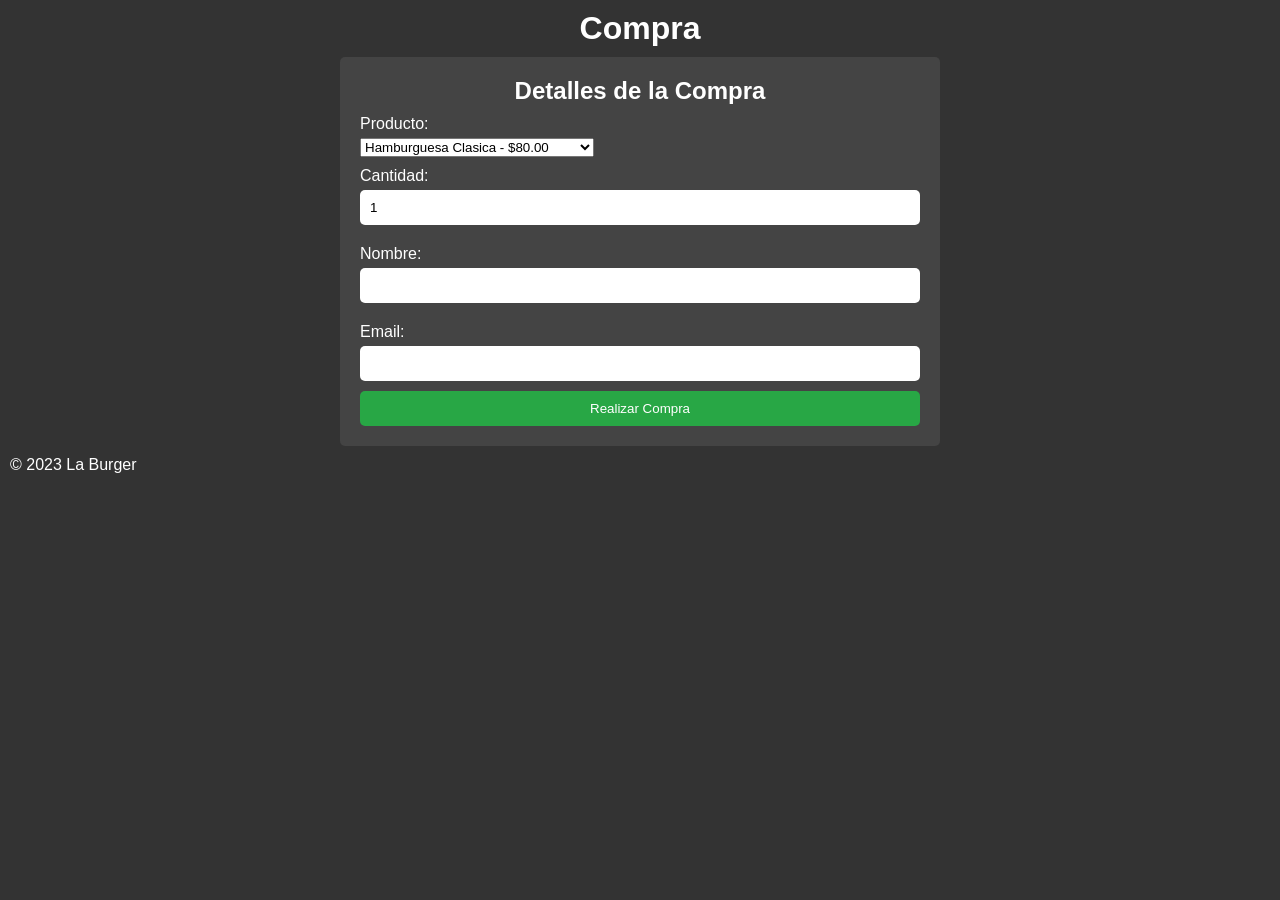
==== comprar.html @ 67d73aa4 "Add files via upload" ====
<!DOCTYPE html>
<html lang="en">
<head>
    <meta charset="UTF-8">
    <meta http-equiv="X-UA-Compatible" content="IE=edge">
    <meta name="viewport" content="width=device-width, initial-scale=1.0">
    <title>Compra</title>
    <link rel="stylesheet" href="css/style.css">
    <link rel="icon" href="imagenes/icono.png" />
    <style>
        body {
            color: white;
            background-color: #333;
            font-family: Arial, sans-serif;
        }
        header, footer {
            background-color: #333;
            padding: 10px;
        }
        h1, h2 {
            text-align: center;
        }
        form {
            max-width: 600px;
            margin: auto;
            padding: 20px;
            background-color: #444;
            border-radius: 5px;
        }
        label {
            display: block;
            margin: 10px 0 5px;
        }
        input[type="text"], input[type="number"] {
            width: 100%;
            padding: 10px;
            margin-bottom: 10px;
            border: none;
            border-radius: 5px;
        }
        button {
            width: 100%;
            padding: 10px;
            background-color: #28a745;
            color: white;
            border: none;
            border-radius: 5px;
            cursor: pointer;
        }
        button:hover {
            background-color: #218838;
        }
    </style>
</head>
<body>
    <header>
        <h1>Compra</h1>
    </header>
    <main>
        <form>
            <h2>Detalles de la Compra</h2>
            <label for="producto">Producto:</label>
            <select id="producto" name="producto" required>
                <option value="Hamburguesa Clasica">Hamburguesa Clasica - $80.00</option>
                <option value="Hamburguesa Deluxe">Hamburguesa Deluxe - $95.00</option>
                <option value="Hamburguesa Doble">Hamburguesa Doble - $110.00</option>
                <option value="Hamburguesa Vegetariana">Hamburguesa Vegetariana - $70.00</option>
                <option value="Burrito Clasico">Burrito Clasico - $60.00</option>
                <option value="Burrito Vegetariano">Burrito Vegetariano - $75.00</option>
                <option value="Burrito de Pollo">Burrito de Pollo - $85.00</option>
                <option value="Burrito de Chorizo">Burrito de Chorizo - $70.00</option>
                <option value="Ensalada">Ensalada - $150.00</option>
                <option value="Ensalada Caesar">Ensalada Caesar - $90.00</option>
                <option value="Papas Fritas">Papas Fritas - $45.00</option>
                <option value="Alitas de Pollo">Alitas de Pollo - $80.00</option>
            </select>

            <label for="cantidad">Cantidad:</label>
            <input type="number" id="cantidad" name="cantidad" min="1" value="1" required>

            <label for="nombre">Nombre:</label>
            <input type="text" id="nombre" name="nombre" required>

            <label for="email">Email:</label>
            <input type="text" id="email" name="email" required>

            <button type="submit">Realizar Compra</button>
        </form>
    </main>
    <footer>
        <p>&copy; 2023 La Burger</p>
    </footer>
</body>
</html>
---- css/style.css ----
@import url('https://fonts.googleapis.com/css2?family=Poppins:wght@400;500;600;700;800&display=swap');

* {
    margin: 0;
    padding: 0;
    box-sizing: border-box;
    text-decoration: none;
    list-style: none;
}

.menu-1 h1 {
    font-size: 4.0em; /* Ajusta el tamaño según sea necesario */
    margin: 0; /* Elimina el margen para que se ajuste mejor */
}

body {
    background-color: #3a3838;
    font-family: "Poppins", sans-serif;
    color: white; /* Cambia el color del texto a blanco */
}

.container {
    max-width: 1200px;
    margin: 0 auto;
}

.swiper-button-prev::after {
    font-size: 25px;
}

.swiper-button-next::after {
    font-size: 25px;
}

.swiper-button-prev {
    color: #DB241B;
}

.swiper-button-next {
    color: #DB241B;
}

.swiper-pagination-bullet {
    background-color: #D3D2D2;
    opacity: 1;
}

.swiper-pagination-bullet-active {
    background-color: #DB241B;
}

.menu {
    position: absolute;
    top: 20px;
    left: 0;
    right: 0;
    display: flex;
    justify-content: center;
    z-index: 1000;
}

.navbar {
    display: flex;
}

.menu-1 {
    margin-right: 180px;
}

.menu-2 {
    margin-left: 180px;
    display: flex;
    align-items: center;
}

.logo-1 {
    width: 0px;
}

.logo-2 {
    width: 150px;
    border-radius: 50%;
}

.socials {
    display: flex;
}

.social {
    margin: 0 10px;
    height: 40px;
    width: 40px;
    border: 1px solid #DB241B;
    border-radius: 50%;
}

.social:hover {
    background-color: #DB241B;
}

.social img {
    margin: 8px 0 0 10px;
}

.menu .navbar ul li {
    position: relative;
    float: left;
}

.menu .navbar ul li a {
    font-size: 18px;
    padding: 20px;
    color: #FFFFFF;
    display: block;
}

.menu .navbar ul li a:hover {
    color: #DB241B;
}

#menu {
    display: none;
}

.menu-icono {
    width: 25px;
}

.menu label {
    cursor: pointer;
    display: none;
}

.header-content {
    margin-top: 200px;
    padding-bottom: 50px;
}

.slider {
    display: flex;
    align-items: center;
}

.slider-txt {
    margin-left: 85px;
    width: 50%;
}

.slider-txt h1 {
    font-size: 70px;
    color: #FFFFFF;
    text-transform: uppercase;
    font-weight: 800;
}

.slider-txt p {
    font-size: 18px;
    color: #ffffff;
}

.botones {
    margin-top: 50px;
}

.btn-1 {
    display: inline-block;
    padding: 15px 35px;
    border: 2px solid #DB241B;
    color: #FFFFFF;
    font-weight: 800;
    letter-spacing: 2px;
    text-transform: uppercase;
    margin-right: 20px;
    border-radius: 50px;
}

.btn-1:hover {
    border: 2px solid #DB241B;
    background-color: #DB241B;
}

.slider-img {
    width: 50%;
}

.slider-img img {
    margin-right: 225px;
    width: 550px;
}

.tabs {
    display: flex;
    flex-wrap: wrap;
    padding: 100px 0px;
    justify-content: center; 
}

.tabs label {
    width: 140px; 
    order: 1;
    display: block;
    padding: 20px 0;
    justify-content: center;
    cursor: pointer;
    color: #A7A7A7;
    font-weight: 700;
    transition: background ease 0.2s;
    font-size: 18px;
    text-transform: uppercase;
    margin: 0 40px; 
    text-align: center; 
    margin-bottom: 10px ; /* Espacio entre los botones */
}

.tabs .tab {
    order: 99;
    flex-grow: 1;
    width: 100%;
    display: none;
    padding-top: 25px;
}

.tabs input[type="radio"] {
    display: none;
}

.tabs input[type="radio"]:checked + label {
    padding: 2px solid #DB241B;
    color: #FFFFFF;
}

.tabs input[type="radio"]:checked + label + .tab {
    display: block;
}

.productos {
    display: flex;
    align-items: center;
    padding: 25px;
    margin: 0 10px;
}

.productos-img {
    width: 50%;
    text-align: left;
}

.productos-img h4 {
    display: inline-block;
    padding: 5px 7px;
    line-height: 10px;
    color: #FFFFFF;
    font-size: 14px;
    text-transform: uppercase;
    font-weight: 800;
    border: 2px solid #555555;
    border-radius: 10px;
    margin-bottom: 50px;
}

.productos-img img {
    width: 150px; 
    height: 120px; 
    object-fit: cover; 
}

.productos-txt {
    width: 50%;
    margin-left: 10px;
    text-align: left;
}

.productos-txt h4 {
    color: #FFFFFF;
    font-size: 18px;
    text-transform: uppercase;
    font-weight: 800;
    margin-bottom: 5px;
}

.productos-txt p {
    color: #FFFFFF; /* Changed from #A7A7A7 to #FFFFFF */
    font-size: 16px;
    margin-bottom: 15px;
}

.productos-txt span {
    color: #FFFFFF;
    font-size: 18px;
    font-weight: 800;
}

.info {
    width: 100%; 
    height: 500px; 
    background-color: black; 
    display: flex; 
    justify-content: center;
    align-items: center;
}

.info {
    max-width: 100%; 
    max-height: 100%; 
}

.info-img {
    width: 50%;
}

.info-img img {
    width: 500px;
    height: 250px;
}

.info-txt {
    width: 50%;
}

.info-txt h2 {
    font-size: 75px;
    color: #FFFFFF;
    font-weight: 800;
    text-transform: uppercase;
    margin-bottom: 25px;
}

.info-txt p {
    font-size: 18px;
    color: #A7A7A7;
    margin-bottom: 50px;
}

.btn-2 {
    display: inline-block;
    padding: 15px 35px;
    background-color: #DB241B;
    color: #FFFFFF;
    font-weight: 800;
    text-transform: uppercase;
    border-radius: 50px;
}

.btn-2:hover {
    background-color: #ab1c15;
}

.horario {
    padding: 100px 0px;
}

.horario-info h2 {
    font-size: 75px;
    color: #FFFFFF;
    font-weight: 800;
    text-transform: uppercase;
    margin-bottom: 50px;
}

.horario-txt {
    display: flex;
    justify-content: space-between;
}

.txt {
    color: #FFFFFF;
}

.txt h4 {
    font-size: 18px;
    color: #A7A7A7;
    margin-bottom: 30px;
}

.txt p {
    font-size: 18px;
    text-transform: uppercase;
    font-weight: 600;
    margin-bottom: 15px;
}

.map {
    filter: grayscale(100%) invert(92%) contrast(93%);
}

.footer {
    padding: 100px 0px;
    display: flex;
    justify-content: space-between;
}

.links h4 {
    color: #FFFFFF;
    text-transform: uppercase;
    margin-bottom: 25px;
}

.links ul li a {
    color: #FFFFFF;
    margin-bottom: 5px;
    display: inline-block;
}

/* Estilos para la cuadrícula de productos */
.grid {
    display: grid;
    grid-template-columns: repeat(4, 1fr);
    gap: 20px; /* Espacio entre los elementos */
}

.grid-item {
    text-align: center; /* Centra el texto y las imágenes */
}

.grid-item img {
    max-width: 100%; /* Asegura que las imágenes no excedan el ancho del contenedor */
    height: auto; /* Mantiene la proporción de las imágenes */
}

@media(max-width: 991px) {
    .menu {
        padding: 20px;
        justify-content: space-between;
    }
    .menu-2 {
        display: none;
    }
    .logo-1 {
        width: 100px;
    }
}

@media (max-width: 768px) {
    .menu {
        flex-direction: column; /* Cambia la dirección del menú para que sea vertical */
    }

    .navbar {
        flex-direction: column; /* Cambia la dirección de la barra de navegación */
        align-items: center; /* Centra los elementos */
    }

    .header-content {
        text-align: center; /* Centra el texto en la cabecera */
    }

    .swiper-slide {
        display: flex;
        flex-direction: column; /* Asegúrate de que las imágenes y textos se apilen verticalmente */
        align-items: center; /* Centra los elementos dentro de cada slide */
    }

    .botones {
        flex-direction: column; /* Asegúrate de que los botones se apilen verticalmente */
    }

    .Productos {
        flex-direction: column; /* Asegúrate de que los productos se apilen verticalmente */
        align-items: center; /* Centra los elementos dentro de cada producto */
    }

    .info-txt {
        text-align: center; /* Centra el texto en la sección de información */
    }

    .horario-info {
        flex-direction: column; /* Cambia la dirección para que sea vertical */
        align-items: center; /* Centra los elementos */
    }

    iframe {
        width: 100%; /* Asegúrate de que el iframe ocupe el 100% del ancho */
        height: 300px; /* Ajusta la altura para móviles */
    }
}

img {
    max-width: 100%; /* Asegúrate de que las imágenes no excedan el ancho de su contenedor */
    height: auto; /* Mantiene la proporción de la imagen */
}

/*
table {
    width: 100%;
    border-collapse: collapse;
}
th, td {
    text-align: center;
    padding: 10px;
}
img {
    max-width: 550px; /* Ajusta el tamaño de las imágenes según sea necesario 
    height: auto;
}
header, footer {
    background-color: #333; /* Color de fondo para el encabezado y pie de página 
    padding: 10px;
}
nav a {
    color: white; /* Color de los enlaces en el menú 
    text-decoration: none; /* Quitar subrayado 
}
nav a:hover {
    text-decoration: underline; /* Subrayar al pasar el mouse 
}
/*
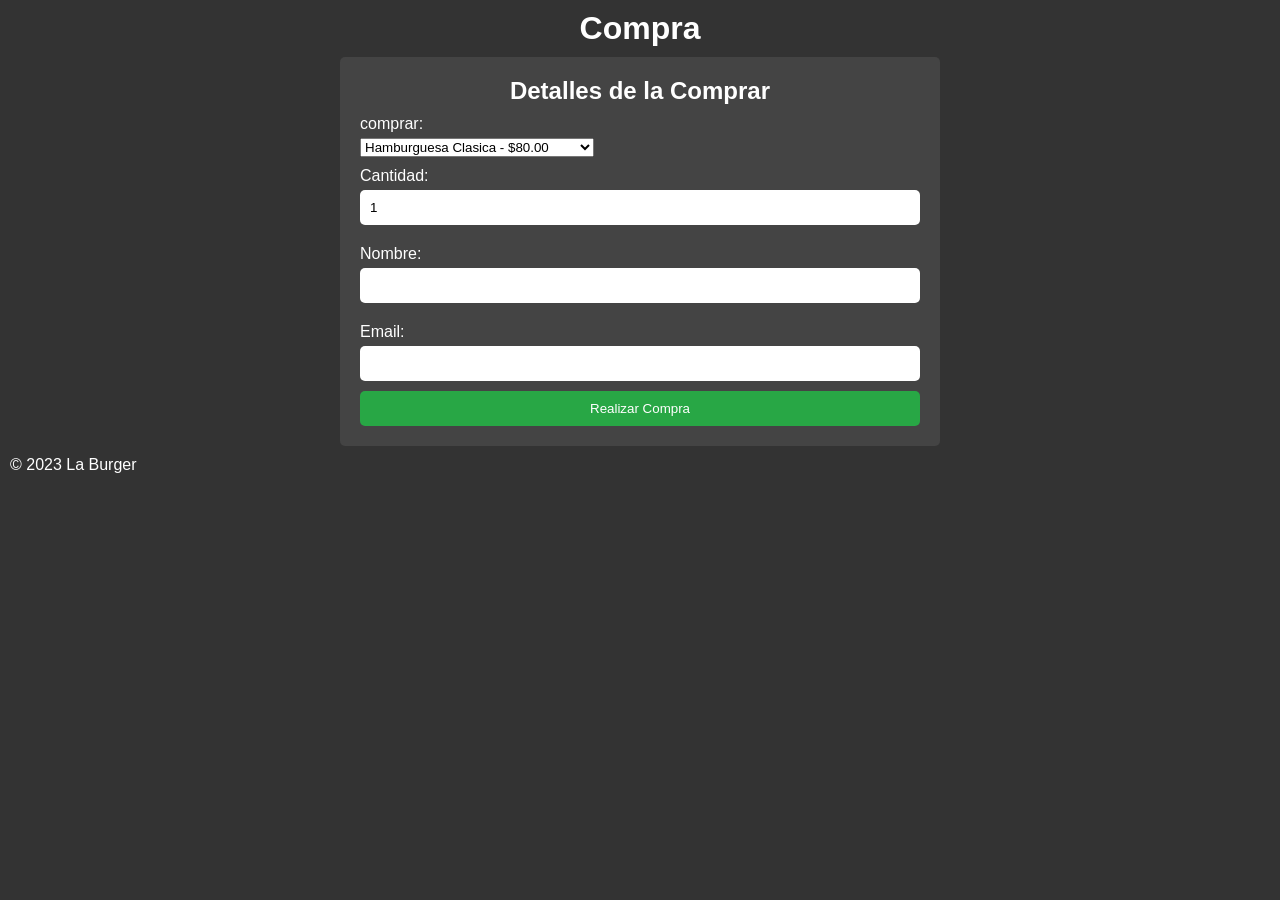
==== commit eefe29c8: "Update comprar.html" ====
--- a/comprar.html
+++ b/comprar.html
@@ -58,9 +58,9 @@
     </header>
     <main>
         <form>
-            <h2>Detalles de la Compra</h2>
-            <label for="producto">Producto:</label>
-            <select id="producto" name="producto" required>
+            <h2>Detalles de la Comprar</h2>
+            <label for="comprar">comprar:</label>
+            <select id="producto" name="comprar" required>
                 <option value="Hamburguesa Clasica">Hamburguesa Clasica - $80.00</option>
                 <option value="Hamburguesa Deluxe">Hamburguesa Deluxe - $95.00</option>
                 <option value="Hamburguesa Doble">Hamburguesa Doble - $110.00</option>
@@ -91,4 +91,4 @@
         <p>&copy; 2023 La Burger</p>
     </footer>
 </body>
-</html>+</html>
